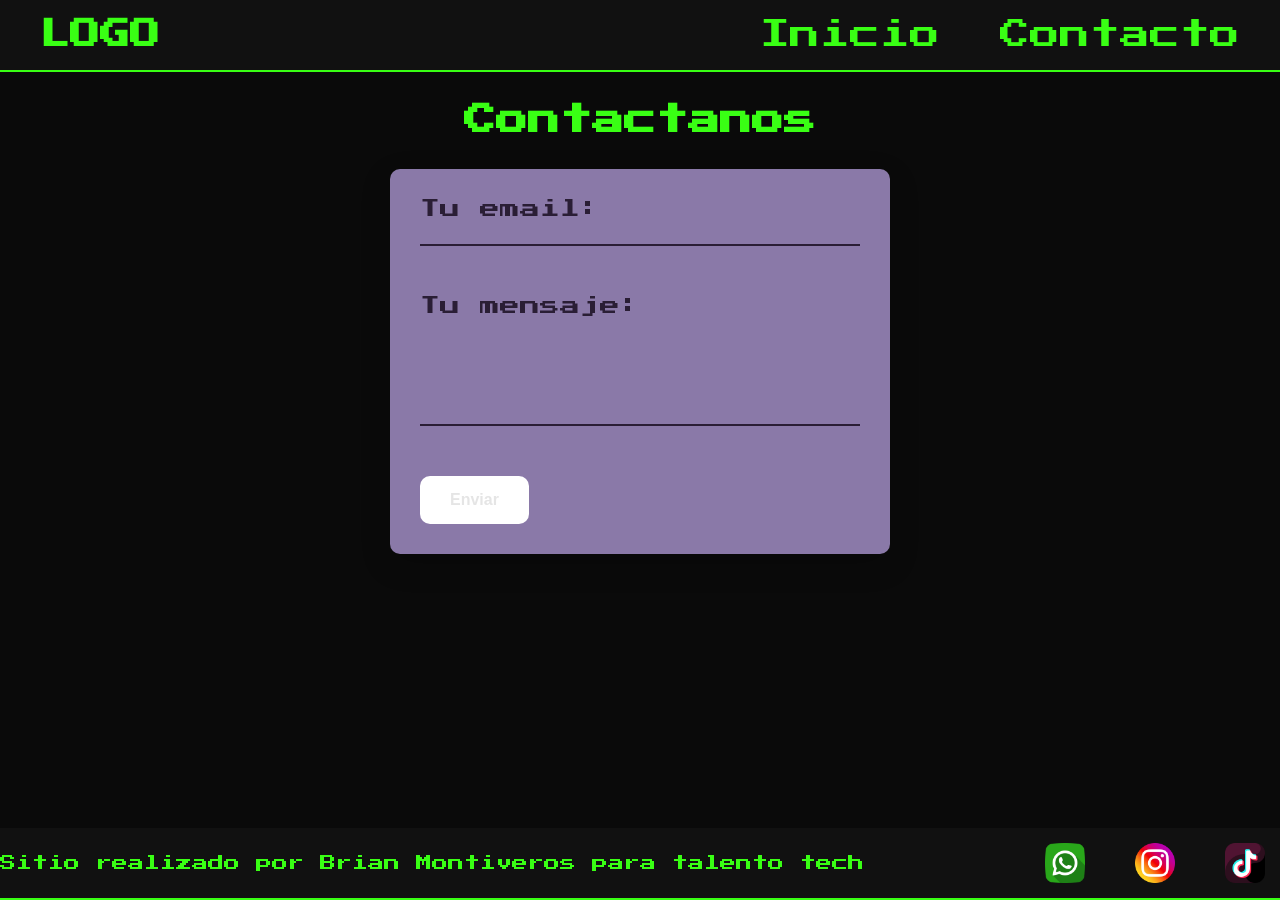
==== pages/contacto.html @ 4c792f14 "proyecto de talento tech" ====
<!doctype html>
<html lang="en">
  <head>
    <meta charset="UTF-8" />
    <meta name="viewport" content="width=device-width, initial-scale=1.0" />
    <link
      href="https://fonts.googleapis.com/css2?family=Press+Start+2P&display=swap"
      rel="stylesheet"
    />
    <link rel="stylesheet" href="../css/styles.css" />
    <title>Document</title>
  </head>
  <body>
    <header>
      <div class="div-logo">
        <a href="../index.html" class="logo">LOGO </a>
      </div>
      <nav class="header-nav">
        <ul>
          <li><a href="../index.html">Inicio</a></li>
          <li><a href="./contacto.html">Contacto</a></li>
        </ul>
      </nav>
    </header>

    <main>
      <h1 class="titulo-contacto text-secondary">Contactanos</h1>
      <form
        class="form-contacto"
        action="https://formspree.io/f/mdabrdrp"
        method="POST"
      >
        <div class="grupo-input">
          <label for="email">Tu email:</label>
          <input type="email" id="email" name="email" required />
        </div>

        <div class="grupo-input">
          <label for="mensaje">Tu mensaje:</label>
          <textarea id="mensaje" name="mensaje"></textarea>
        </div>
        <!-- your other form fields go here -->
        <button class="btn bg-secondary text-dark" type="submit">Enviar</button>
      </form>
    </main>
    <footer>
      <p>Sitio realizado por Brian Montiveros para talento tech</p>
      <nav>
        <ul class="footer-list">
          <li><img src="../img/whatsapp.png" alt="logo-whatsapp" /></li>
          <li><img src="../img/social.png" alt="logo-social" /></li>
          <li><img src="../img/tik-tok.png" alt="logo-tik-tok" /></li>
        </ul>
      </nav>
    </footer>
  </body>
</html>
---- css/styles.css ----
* {
  margin: 0;
  padding: 0;
  box-sizing: border-box;
}

html {
  font-size: 62.5%;
}

body {
  font-family: "Press Start 2P", sans-serif;
  font-size: 1.6rem;
  background: #0a0a0a;
  color: #e5e5e5;

  display: flex;
  flex-direction: column;
  height: 100vh;
}

main {
  width: 80%;
  margin: auto;
  padding-bottom: 2rem;

  flex: 1;

  display: flex;
  flex-direction: column;
  align-items: center;
}

h1 {
  font-size: 3.2rem;
  font-weight: 800;
  line-height: 1.15;
  margin: 3rem 0;
}

h2 {
  color: #39ff14;
  text-shadow: 0 0 8px #39ff14;
  font-size: 2.4rem;
  font-weight: 800;
  line-height: 1.2;
  text-align: center;
  margin: 3rem 0;
}

.btn {
  border: none;
  font-size: 1.6rem;
  font-weight: bold;
  padding: 1.5rem 3rem;
  border-radius: 1rem;

  background-color: #39ff14;
  color: #000;
  cursor: pointer;
  transition: 0.3s;
}

.btn:hover {
  background-color: #1ed760;
  transform: scale(1.05);
}

header,
footer {
  background-color: #111;
  color: #39ff14;
  border-bottom: 2px solid #39ff14;
  width: 100%;

  display: flex;
  justify-content: space-between;
  align-items: center;
}

.div-logo {
  margin-left: 2rem;
  font-weight: bold;
}

.logo,
.header-nav ul li a {
  text-decoration: none;
  font-size: 3rem;
  color: inherit;
  display: inline-block;
  padding: 2rem;
}

.header-nav {
  margin-right: 2rem;
}

.header-nav ul,
footer .footer-list {
  list-style: none;
  display: flex;
  gap: 2rem;
}

.footer-list li {
  padding: 1rem;
}

.footer-list img {
  width: 5rem;
  padding: 0.5rem;
}

/*COLOES*/

.bg-primary {
  background-color: #333;
}

.bg-secondary {
  background-color: #fff;
}

.text-light {
  color: #333;
}

.text-dark {
  color: #e5e5e5;
}

.text-secondary {
  color: #39ff14;
}

/*HOME*/

.parrafo {
  width: 80%;
  text-align: center;
  font-size: 2rem;
  padding: 3rem;
}

.contenedor-tarjetas {
  margin-top: 2rem;
  display: flex;
  gap: 2rem;
  flex-wrap: wrap;
  justify-content: center;
}

.card {
  background-color: #161616;
  border: 2px solid #39ff14;
  box-shadow: 0 0 10px rgba(57, 255, 20, 0.4);
  width: 30rem;
  border-radius: 1rem;
  overflow: hidden;
  display: flex;
  flex-direction: column;
  align-items: center;
  gap: 1rem;
  padding-bottom: 2rem;
}

.card img {
  width: 100%;
  height: 20rem;
  object-fit: cover;
}

/*CONTACTO*/
.titulo-contacto {
  margin-top: 2rem 0;
}

.form-contacto {
  background-color: #8a79a8;
  color: #2a1e35;
  width: 100%;
  max-width: 50rem;
  font-size: 2rem;
  padding: 3rem;
  border-radius: 1rem;

  box-shadow: 0 10px 30px rgba(0, 0, 0, 0.2);
}

.grupo-input {
  display: flex;
  flex-direction: column;
  gap: 1rem;
  margin-bottom: 2rem;
}

.grupo-input input,
.grupo-input textarea {
  border: none;
  background-color: transparent;
  border-bottom: solid 2px #2a1e35;
  margin-bottom: 3rem;
}

.grupo-input textarea {
  resize: none;
  min-height: 10rem;
}

/*MEDIA QUERIES*/
@media (max-width: 600px) {
  header,
  footer {
    flex-direction: column;
  }

  .header-nav,
  .div-logo {
    margin: 0;
  }
}
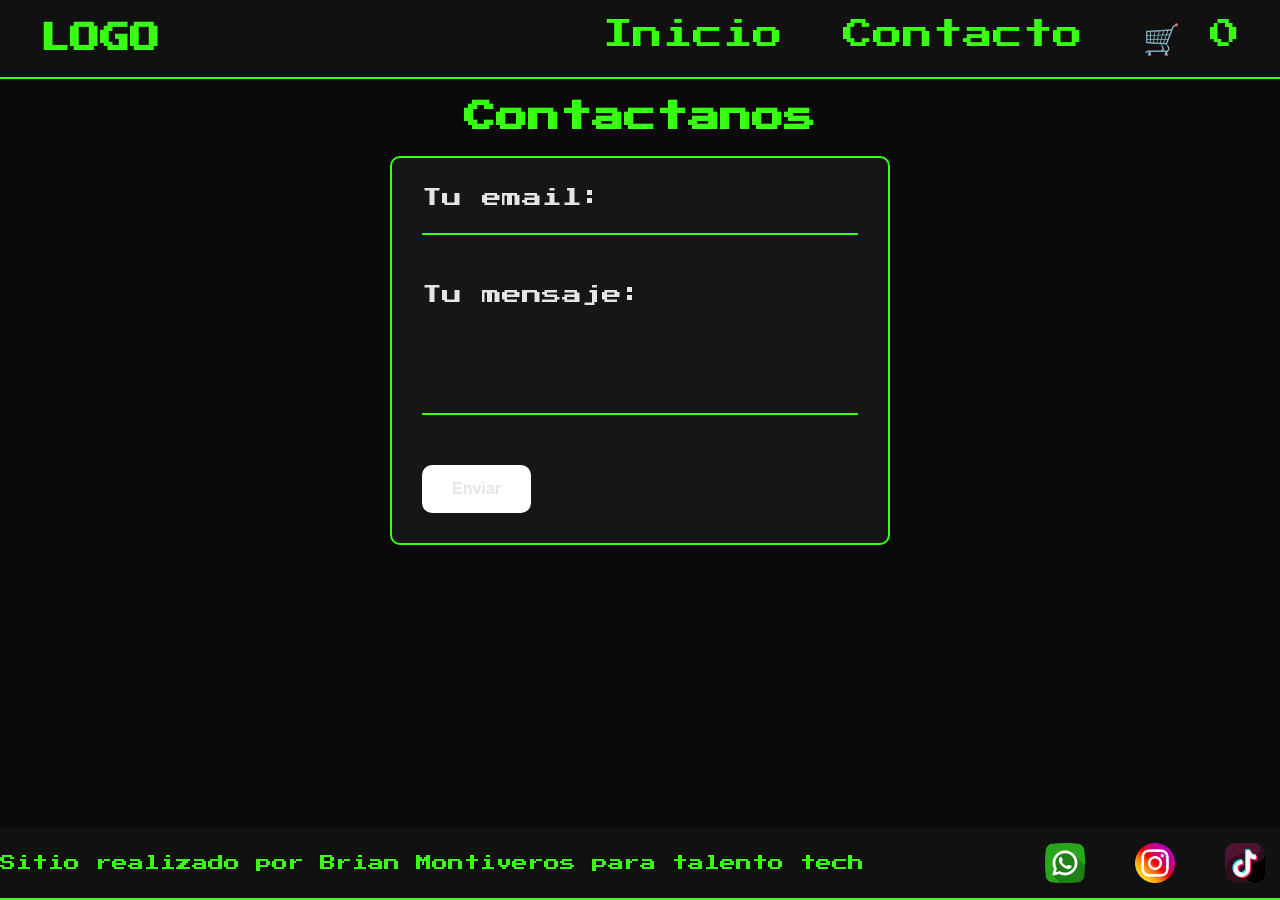
==== commit 755e4639: "agregando los ultimos temas para el proyecto" ====
--- a/pages/contacto.html
+++ b/pages/contacto.html
@@ -1,5 +1,5 @@
 <!doctype html>
-<html lang="en">
+<html lang="es">
   <head>
     <meta charset="UTF-8" />
     <meta name="viewport" content="width=device-width, initial-scale=1.0" />
@@ -13,12 +13,19 @@
   <body>
     <header>
       <div class="div-logo">
-        <a href="../index.html" class="logo">LOGO </a>
+        <a class="logo" href="../index.html">LOGO</a>
       </div>
+
       <nav class="header-nav">
         <ul>
           <li><a href="../index.html">Inicio</a></li>
           <li><a href="./contacto.html">Contacto</a></li>
+
+          <li>
+            <a href="./carrito.html" class="carrito-icono">
+              🛒 <span id="contador-carrito">0</span>
+            </a>
+          </li>
         </ul>
       </nav>
     </header>
@@ -53,5 +60,6 @@
         </ul>
       </nav>
     </footer>
+    <script type="module" src="../js/carrito.js"></script>
   </body>
 </html>
--- a/css/styles.css
+++ b/css/styles.css
@@ -16,7 +16,7 @@
 
   display: flex;
   flex-direction: column;
-  height: 100vh;
+  min-height: 100vh;
 }
 
 main {
@@ -55,7 +55,7 @@
   padding: 1.5rem 3rem;
   border-radius: 1rem;
 
-  background-color: #39ff14;
+  background-color: #00b0ff;
   color: #000;
   cursor: pointer;
   transition: 0.3s;
@@ -112,7 +112,7 @@
   padding: 0.5rem;
 }
 
-/*COLOES*/
+/*COLORES*/
 
 .bg-primary {
   background-color: #333;
@@ -173,12 +173,13 @@
 
 /*CONTACTO*/
 .titulo-contacto {
-  margin-top: 2rem 0;
+  margin: 2rem 0;
 }
 
 .form-contacto {
-  background-color: #8a79a8;
-  color: #2a1e35;
+  background-color: #161616;
+  color: #e5e5e5;
+  border: 2px solid #39ff14;
   width: 100%;
   max-width: 50rem;
   font-size: 2rem;
@@ -199,7 +200,8 @@
 .grupo-input textarea {
   border: none;
   background-color: transparent;
-  border-bottom: solid 2px #2a1e35;
+  color: #e5e5e5;
+  border-bottom: solid 2px #39ff14;
   margin-bottom: 3rem;
 }
 
